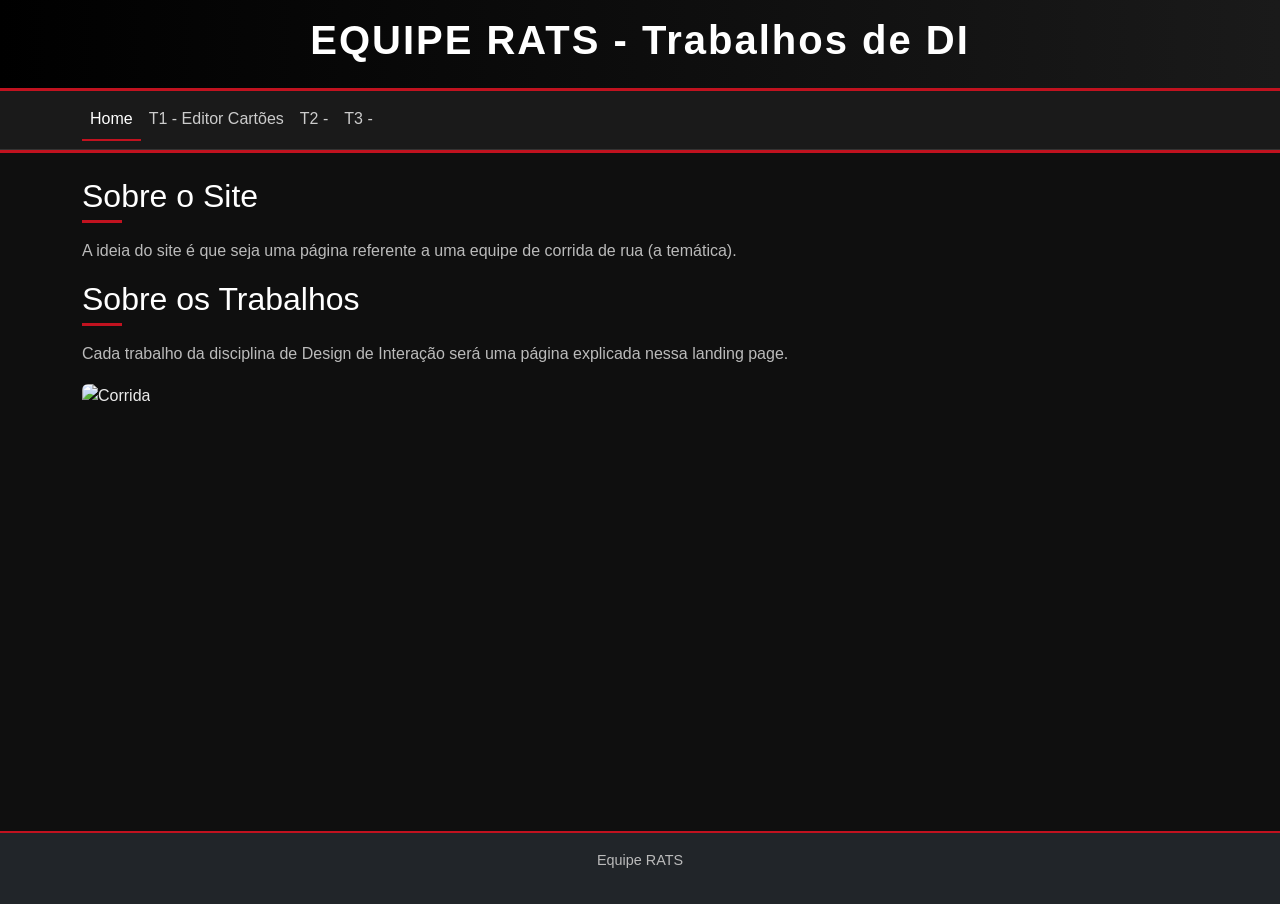
==== index.html @ 59f6a3d6 "Commit Inicial" ====
<!DOCTYPE html>
<html lang="pt-br">
<head>
    <meta charset="UTF-8">
    <meta name="viewport" content="width=device-width, initial-scale=1.0">
    <title>Equipe Rats</title>
    <link href="https://cdn.jsdelivr.net/npm/bootstrap@5.3.0/dist/css/bootstrap.min.css" rel="stylesheet">
    <link rel="stylesheet" href="style.css">
</head>
<body>
    <header>
        <header class="bg-dark text-white p-3 text-center">
            <h1>EQUIPE RATS - Trabalhos de DI</h1>
        </header>
        <nav class="navbar navbar-expand-lg navbar-dark bg-secondary">
            <div class="container">
                <ul class="navbar-nav">
                    <li class="nav-item"><a class="nav-link active" href="index.html">Home</a></li>
                    <li class="nav-item"><a class="nav-link" href="cartoes.html">T1 - Editor Cartões</a></li>
                    <li class="nav-item"><a class="nav-link" href="#">T2 - </a></li>
                    <li class="nav-item"><a class="nav-link" href="#">T3 - </a></li>
                </ul>
            </div>
        </nav>
    </header>

    <main class="container my-4">
        <h2>Sobre o Site</h2>
        <p>A ideia do site é que seja uma página referente a uma equipe de corrida de rua (a temática).</p>
        
        <h2>Sobre os Trabalhos</h2>
        <p>Cada trabalho da disciplina de Design de Interação será uma página explicada nessa landing page.</p>
    
        <img src="https://images.unsplash.com/photo-1552674605-db6ffd4facb5" class="img-fluid rounded" alt="Corrida">

       
    </main>

    <footer class="bg-dark text-white text-center p-3">
        <p>Equipe RATS</p>
    </footer>
    
</body>
</html>
---- style.css ----
/* RESET BÁSICO */
* {
    margin: 0;
    padding: 0;
    box-sizing: border-box;
}

body {
    font-family: 'Segoe UI', Tahoma, Geneva, Verdana, sans-serif;
    background: #0f0f0f;
    color: #eaeaea;
}

/* HEADER */
header {
    background: linear-gradient(90deg, #000000, #1a1a1a);
    border-bottom: 3px solid #c1121f;
}

header h1 {
    font-weight: 700;
    letter-spacing: 2px;
}

/* NAVBAR */
.navbar {
    background-color: #1a1a1a !important;
    border-bottom: 1px solid #333;
}

.nav-link {
    color: #ccc !important;
    transition: 0.3s;
}

.nav-link:hover {
    color: #c1121f !important;
}

.nav-link.active {
    color: #fff !important;
    border-bottom: 2px solid #c1121f;
}

/* MAIN */
main {
    min-height: 70vh;
}

/* TÍTULOS */
h2, h3 {
    color: #ffffff;
    margin-bottom: 15px;
    position: relative;
}

h2::after, h3::after {
    content: "";
    display: block;
    width: 40px;
    height: 3px;
    background: #c1121f;
    margin-top: 5px;
}

/* TEXTOS */
p {
    color: #bbb;
    line-height: 1.6;
}

/* IMAGENS */
img {
    border-radius: 10px;
    transition: transform 0.3s ease;
}

img:hover {
    transform: scale(1.02);
}

/* CARTÃO */
.cartao {
    background: #1a1a1a;
    border: 1px solid #333;
    border-left: 5px solid #c1121f;
    padding: 25px;
    border-radius: 12px;
    min-height: 250px;

    display: flex;
    flex-direction: column;
    justify-content: center;
    align-items: center;

    transition: 0.3s;
}

.cartao:hover {
    box-shadow: 0 0 15px rgba(193, 18, 31, 0.3);
}

.cartao p {
    margin: 0;
    font-weight: bold;
}

/* IMAGEM DO CARTÃO */
.cartao img {
    margin-top: 15px;
    max-height: 120px;
    object-fit: cover;
    border-radius: 8px;
}

/* FORMULÁRIO */
form {
    background: #1a1a1a;
    padding: 20px;
    border-radius: 12px;
    border: 1px solid #333;
}

label {
    margin-top: 10px;
    font-size: 0.9rem;
    color: #aaa;
}

input {
    background-color: #0f0f0f !important;
    color: #fff !important;
    border: 1px solid #333 !important;
}

input:focus {
    border-color: #c1121f !important;
    box-shadow: 0 0 5px rgba(193, 18, 31, 0.5) !important;
}

/* RANGE */
input[type="range"] {
    accent-color: #c1121f;
}

/* FOOTER */
footer {
    background: #000;
    border-top: 2px solid #c1121f;
    font-size: 0.9rem;
}

/* RESPONSIVO */
@media (max-width: 768px) {
    header h1 {
        font-size: 1.5rem;
    }

    .cartao {
        margin-top: 20px;
    }
}
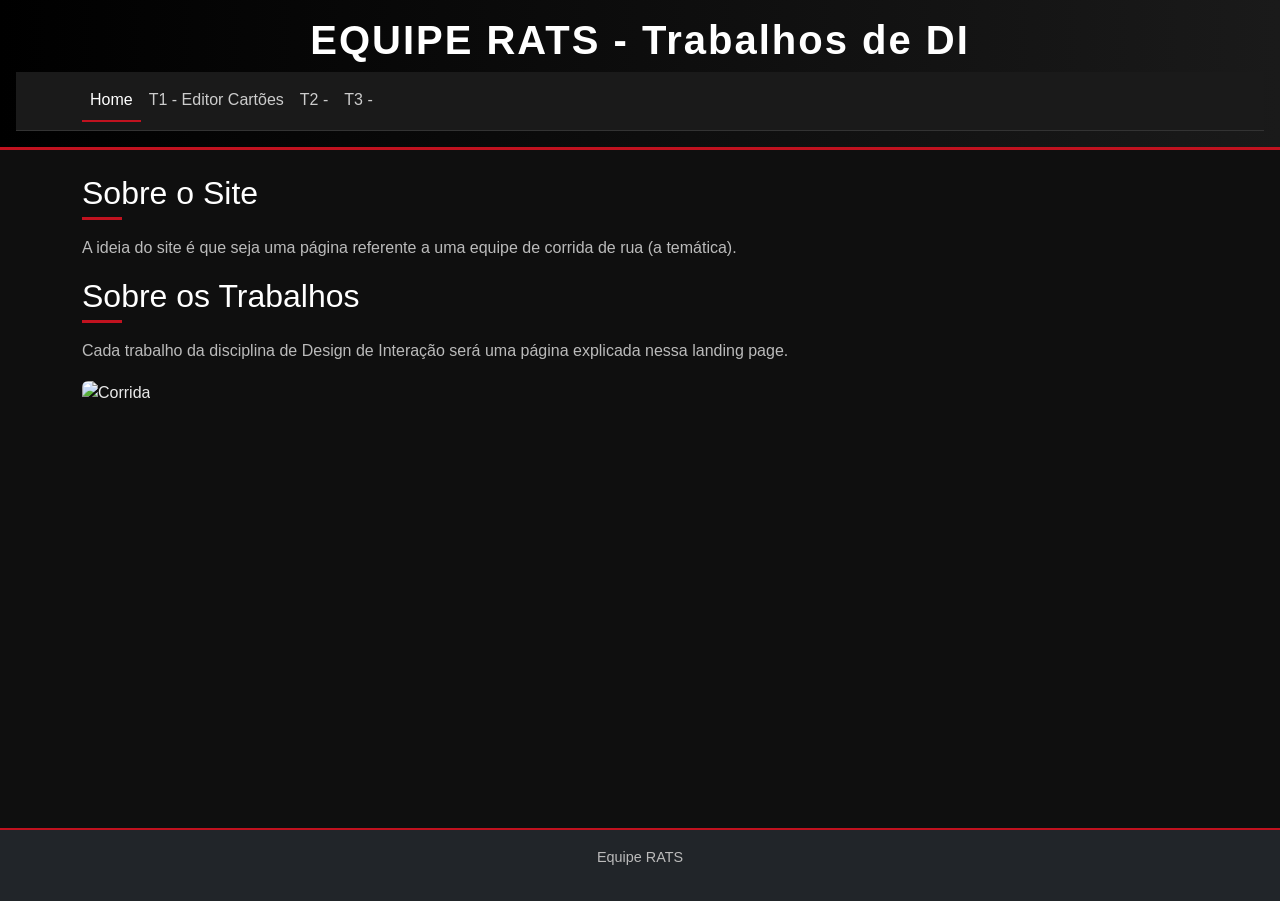
==== commit d77b42e4: "asasa" ====
--- a/index.html
+++ b/index.html
@@ -8,10 +8,8 @@
     <link rel="stylesheet" href="style.css">
 </head>
 <body>
-    <header>
-        <header class="bg-dark text-white p-3 text-center">
+    <header class="bg-dark text-white p-3 text-center">
             <h1>EQUIPE RATS - Trabalhos de DI</h1>
-        </header>
         <nav class="navbar navbar-expand-lg navbar-dark bg-secondary">
             <div class="container">
                 <ul class="navbar-nav">
--- a/style.css
+++ b/style.css
@@ -113,6 +113,20 @@
     border-radius: 8px;
 }
 
+.elemento {
+    cursor: pointer;
+    transition: 0.2s;
+}
+
+.elemento.selecionado {
+    outline: 2px dashed #c1121f;
+    padding: 5px;
+}
+
+.elemento[contenteditable="true"]:focus {
+    outline: 2px solid #fff;
+}
+
 /* FORMULÁRIO */
 form {
     background: #1a1a1a;
@@ -159,4 +173,4 @@
     .cartao {
         margin-top: 20px;
     }
-}+}
